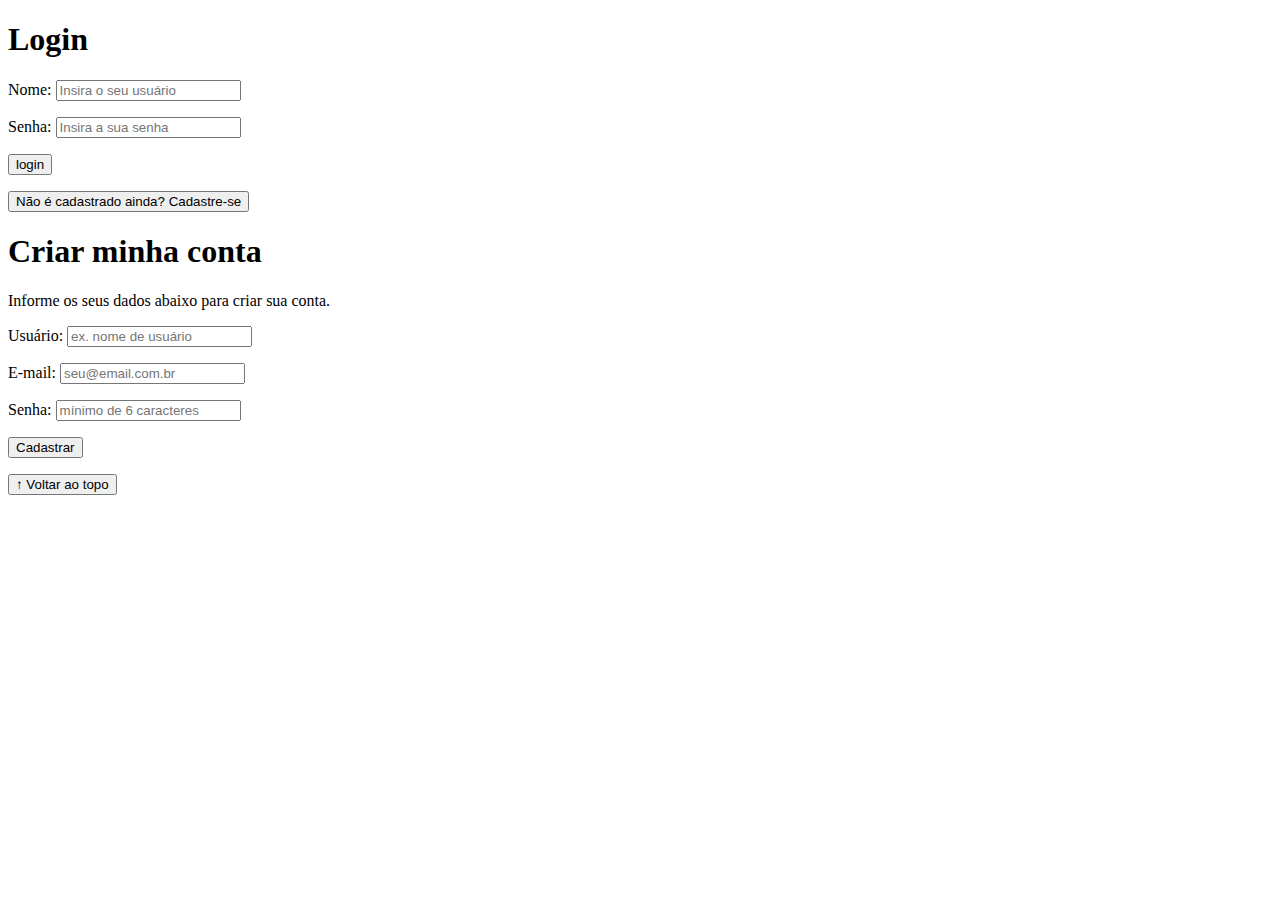
==== login.html @ 08e3b717 ":construction: Primeiro commit com a inserção dos arquivos para estar trabalhando em cima" ====
<!DOCTYPE html>
<html lang="pt-br">

<head>
    <meta charset="UTF-8">
    <meta http-equiv="X-UA-Compatible" content="IE=edge">
    <meta name="viewport" content="width=device-width, initial-scale=1.0">
    <title>LH Games - login</title>
    <link href="https://cdn.jsdelivr.net/npm/bootstrap@5.2.2/dist/css/bootstrap.min.css" rel="stylesheet"
        integrity="sha384-Zenh87qX5JnK2Jl0vWa8Ck2rdkQ2Bzep5IDxbcnCeuOxjzrPF/et3URy9Bv1WTRi" crossorigin="anonymous">
    <link rel="stylesheet" href="css/estilo.css">
</head>

<body>
    <header>
        
    </header>

    <main>
        <section id="section-login">
            <h1>Login</h1>
            <div class="d-flex justify-content-center">
                <form method="post" action="" id="login">
                    <p>
                        <label for="usuario">Nome: </label>
                        <input id="usuario" name="usuario" required="required" type="text"
                            placeholder="Insira o seu usuário" class="form-control" />
                    </p>
                    <p>
                        <label for="senha">Senha: </label>
                        <input id="senha" name="senha" required="required" type="password"
                            placeholder="Insira a sua senha" class="form-control" />
                    </p>
                    <p>
                        <input type="button" value="login" class="btn btn-primary" id="bt-login" onclick="login()" />
                    </p>
                </form>
            </div>
        </section>

        <section id="section-cadastro">
            <div id="botao-cadastrar">
                <button type="button" class="btn btn-info">Não é cadastrado ainda? Cadastre-se</button>
            </div>
            <div id="form-cadastrar">

                <h1>Criar minha conta</h1>
                <p>Informe os seus dados abaixo para criar sua conta.</p>

                <div class="d-flex justify-content-center">
                    <form method="post" action="" id="login">
                        <p>
                            <label for="usuario">Usuário: </label>
                            <input id="usuario" name="usuario" required="required" type="text"
                                placeholder="ex. nome de usuário" class="form-control" />
                        </p>
                        <p>
                            <label for="email">E-mail: </label>
                            <input id="email" name="email" required="required" type="email"
                                placeholder="seu@email.com.br" class="form-control" />
                        </p>
                        <p>
                            <label for="senha">Senha: </label>
                            <input id="senha" name="senha" required="required" type="password"
                                placeholder="mínimo de 6 caracteres" class="form-control" />
                        </p>
                        <p>
                            <input type="button" value="Cadastrar" class="btn btn-primary" id="bt-cadastrar"
                                onclick="cadastro()" />
                        </p>
                    </form>
                </div>

            </div>
        </section>

    </main>



    <footer>
        <p></p>
    </footer>

    <button id="voltar-topo" type="button" class="btn btn-outline-primary">&uarr; Voltar ao topo</button>

    <script src="https://cdn.jsdelivr.net/npm/bootstrap@5.2.2/dist/js/bootstrap.bundle.min.js"
        integrity="sha384-OERcA2EqjJCMA+/3y+gxIOqMEjwtxJY7qPCqsdltbNJuaOe923+mo//f6V8Qbsw3"
        crossorigin="anonymous"></script>
    <script src="js/script.js"></script>

    <script src="https://code.jquery.com/jquery-3.6.1.js"
        integrity="sha256-3zlB5s2uwoUzrXK3BT7AX3FyvojsraNFxCc2vC/7pNI=" crossorigin="anonymous"></script>
    <script type="text/javascript" src="js/jquery-script.js"></script>

</body>

</html>
---- css/estilo.css ----
/*cabeçalho*/


/*Conteudo principal*/


/*banner*/

/*Produtos vendidos*/
/*Rodapé*/

/*Botão Voltar topo*/

/* página de login  */


/* Formulário de cadastro*/
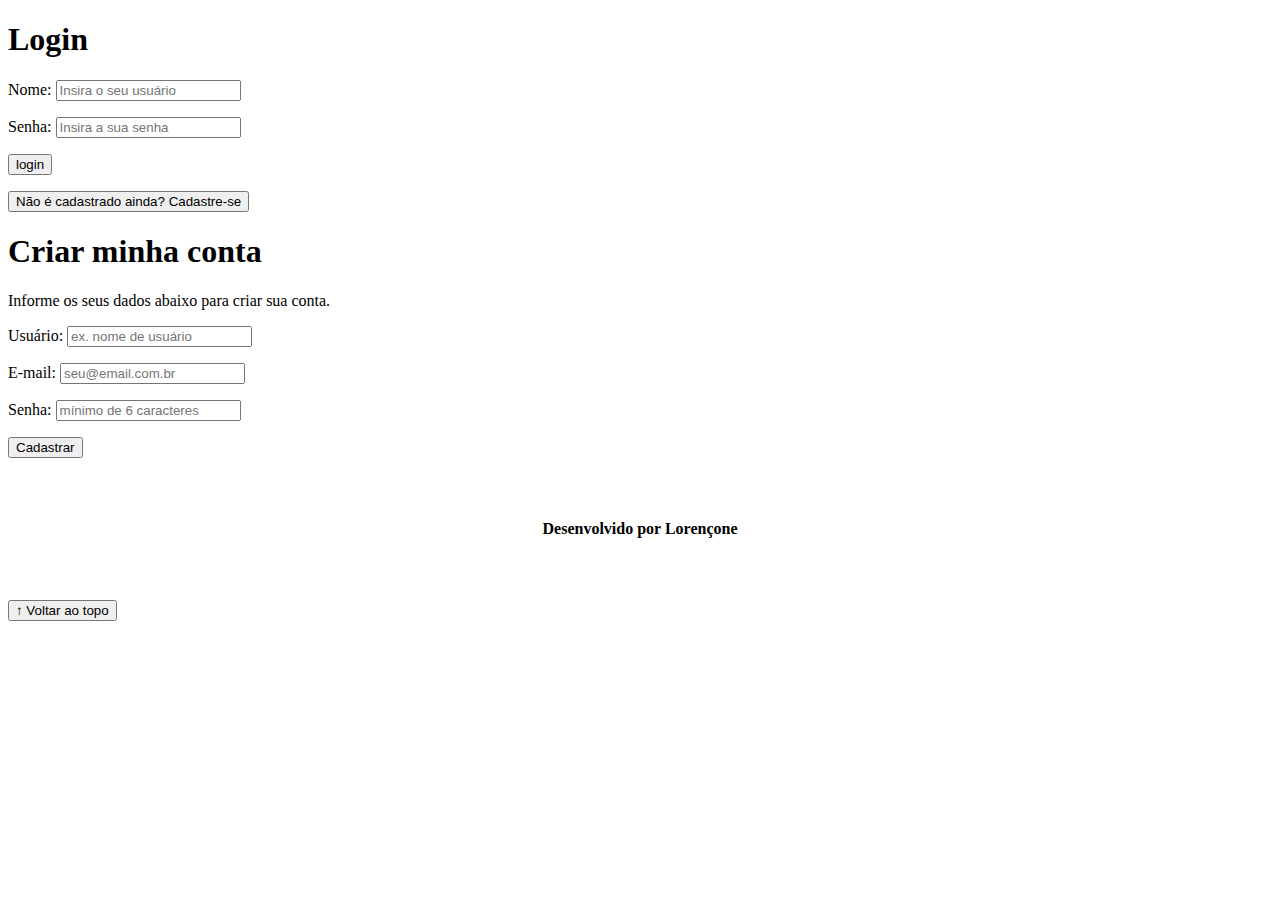
==== commit 71f5ffcd: ":lipstick: Acrescimo do css no footer" ====
--- a/login.html
+++ b/login.html
@@ -5,7 +5,7 @@
     <meta charset="UTF-8">
     <meta http-equiv="X-UA-Compatible" content="IE=edge">
     <meta name="viewport" content="width=device-width, initial-scale=1.0">
-    <title>LH Games - login</title>
+    <title>Lorençone Games - login</title>
     <link href="https://cdn.jsdelivr.net/npm/bootstrap@5.2.2/dist/css/bootstrap.min.css" rel="stylesheet"
         integrity="sha384-Zenh87qX5JnK2Jl0vWa8Ck2rdkQ2Bzep5IDxbcnCeuOxjzrPF/et3URy9Bv1WTRi" crossorigin="anonymous">
     <link rel="stylesheet" href="css/estilo.css">
@@ -79,7 +79,7 @@
 
 
     <footer>
-        <p></p>
+        <p><p>Desenvolvido por Lorençone</p></p>
     </footer>
 
     <button id="voltar-topo" type="button" class="btn btn-outline-primary">&uarr; Voltar ao topo</button>
--- a/css/estilo.css
+++ b/css/estilo.css
@@ -8,7 +8,13 @@
 
 /*Produtos vendidos*/
 /*Rodapé*/
-
+    footer{
+        text-align: center;
+    }
+    footer p{
+        font-weight: bold;
+        padding: 10px;
+    }
 /*Botão Voltar topo*/
 
 /* página de login  */
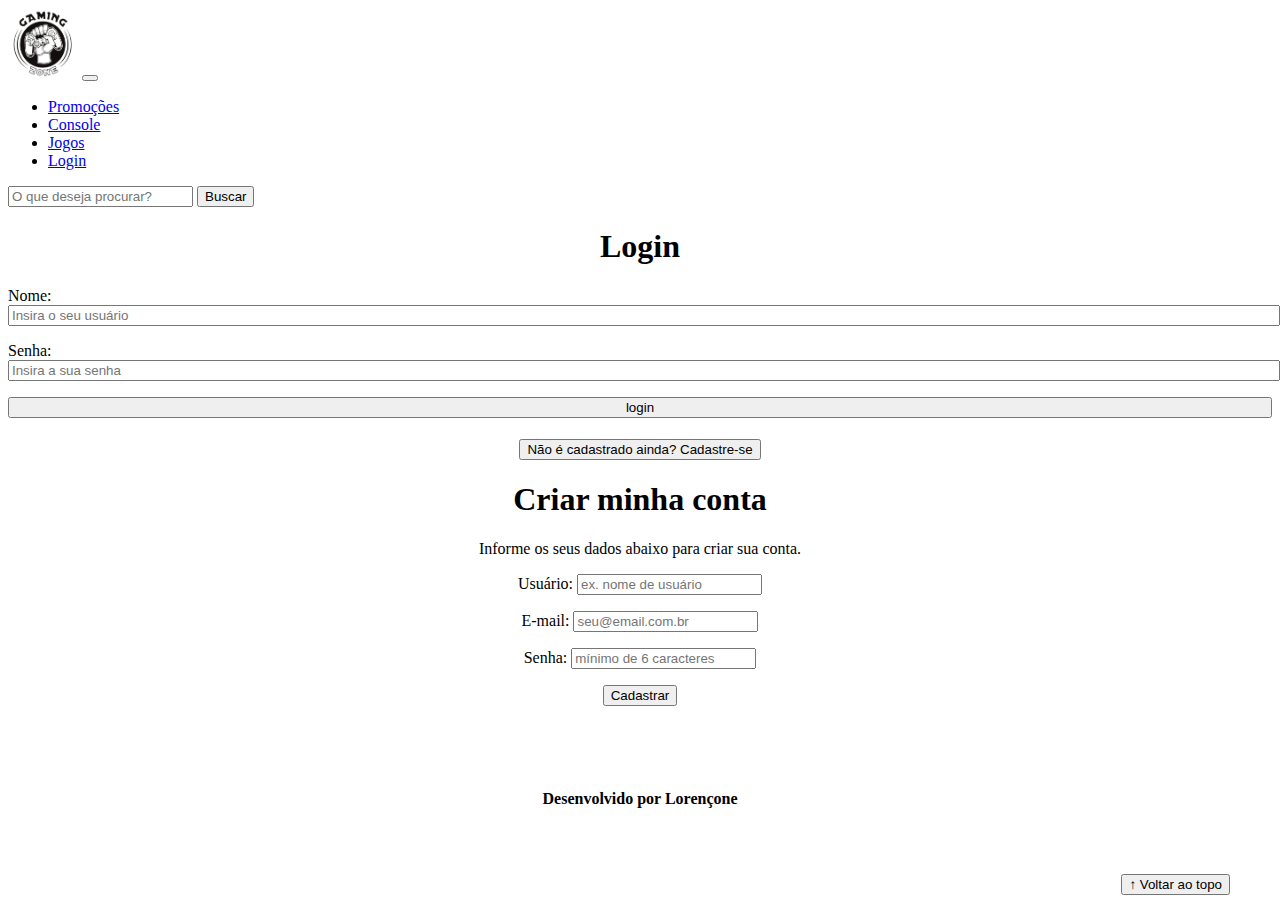
==== commit e22a51d5: ":hammer:Acrescimo da NavBar que não estava presente no código do login" ====
--- a/login.html
+++ b/login.html
@@ -13,7 +13,35 @@
 
 <body>
     <header>
-        
+        <nav class="navbar navbar-expand-lg bg-body-tertiary">
+            <div class="container-fluid">
+              <a class="navbar-brand" href="index.html"><img src="img/logo.png"></a>
+              <button class="navbar-toggler" type="button" data-bs-toggle="collapse" data-bs-target="#navbarSupportedContent" aria-controls="navbarSupportedContent" aria-expanded="false" aria-label="Toggle navigation">
+                <span class="navbar-toggler-icon"></span>
+              </button>
+              <div class="collapse navbar-collapse" id="navbarSupportedContent">
+                <ul class="navbar-nav me-auto mb-2 mb-lg-0">
+                  <li class="nav-item">
+                    <a class="nav-link active" aria-current="page" href="#">Promoções</a>
+                  </li>
+                  <li class="nav-item">
+                    <a class="nav-link" href="#">Console</a>
+                  </li>            
+                </li>
+                  <li class="nav-item">
+                    <a class="nav-link" href="#">Jogos</a>
+                  </li>
+                  <li class="nav-item">
+                    <a class="nav-link" href="login.html">Login</a>
+                  </li>
+                </ul>
+                <form class="d-flex" role="search">
+                  <input class="form-control me-2" type="search" placeholder="O que deseja procurar?" aria-label="Search">
+                  <button class="btn btn-outline-success" type="submit">Buscar</button>
+                </form>
+              </div>
+            </div>
+          </nav>        
     </header>
 
     <main>
--- a/css/estilo.css
+++ b/css/estilo.css
@@ -1,24 +1,89 @@
 /*cabeçalho*/
 
+    header img{
+        height: 70px;
+        width: 70px;
+    }
 
 /*Conteudo principal*/
 
+    main{
+        min-height: 500px;
+    }
 
 /*banner*/
 
+    #section-banners img{
+        height: 500px;
+    }
 /*Produtos vendidos*/
-/*Rodapé*/
+
+    #section-vendidos{
+        text-align: center;
+    }
+
+    #section-vendidos h2{
+        font-weight: bold;
+        padding: 20px;
+    }
+
+    #section-vendidos img{
+        height: 300px;
+        border-radius: 10px;
+    }
+
+    #section-vendidos .card {
+        margin: 5px;
+        border: 1px solid #ccc;
+        border-radius: 10px;
+    }
+
+    #section-vendidos .preco{
+        color: red;
+        font-size: 18px;
+        font-weight: bold;
+    }
+
+    /*Rodapé*/
     footer{
         text-align: center;
     }
+
     footer p{
         font-weight: bold;
         padding: 10px;
     }
 /*Botão Voltar topo*/
+    #voltar-topo{
+        position: fixed;
+        bottom: 5px;
+        right: 50px;
+    }
 
 /* página de login  */
 
+    #section-login{
+        margin-top: 5px;
+
+    }
+
+    #section-login h1{
+        text-align: center;
+    }
+
+    #section-login input{
+        width: 100%;
+    }
 
 /* Formulário de cadastro*/
 
+    #section-cadastro{
+        padding: 5px;
+        text-align: center;
+        background-color: white;
+    }
+
+    #form-cadastro{
+        padding: 50px;
+        display: none;
+    }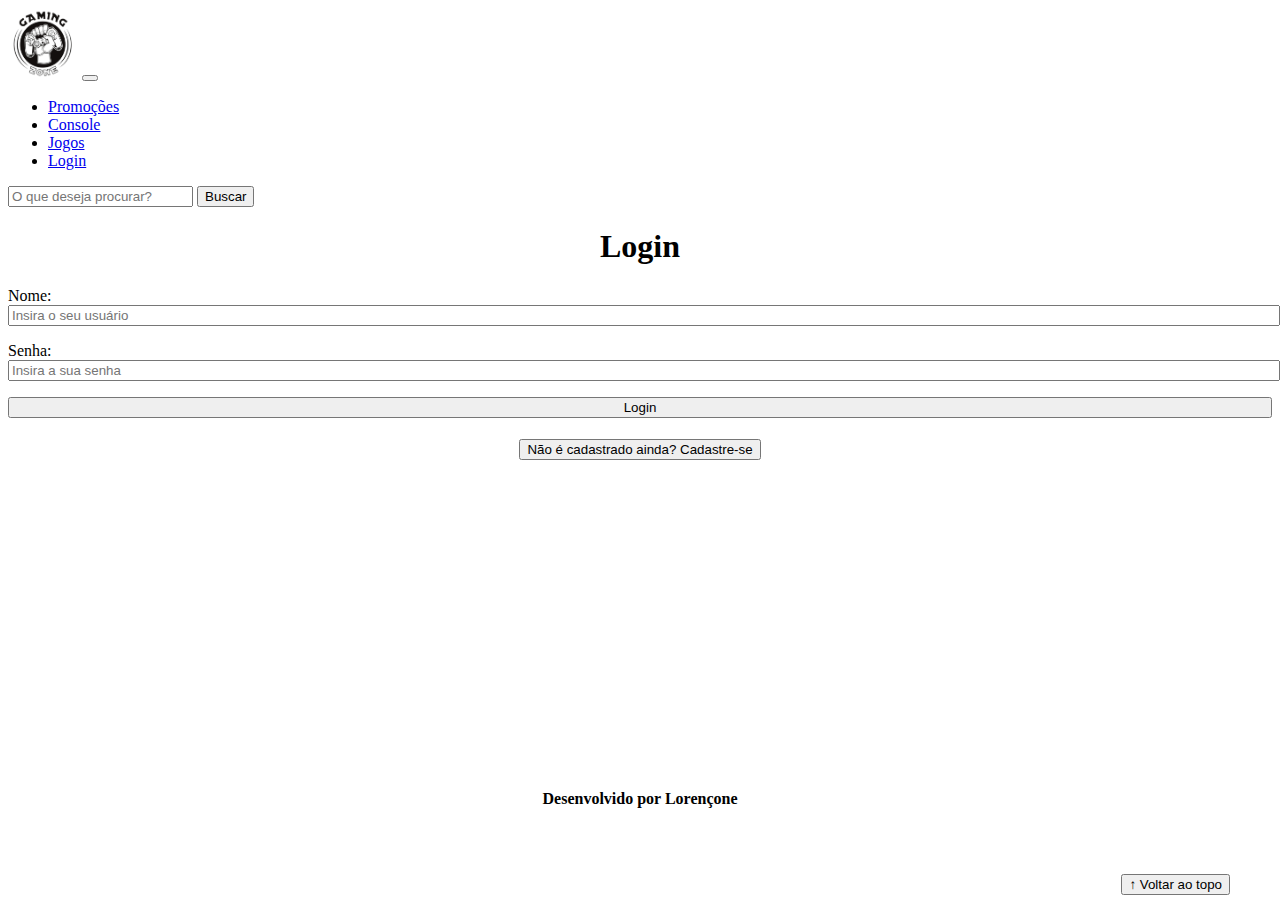
==== commit 3eb85123: ":hammer: Finalizado a codificação do JavaScript, também foi realizada algumas correções no css." ====
--- a/login.html
+++ b/login.html
@@ -60,7 +60,7 @@
                             placeholder="Insira a sua senha" class="form-control" />
                     </p>
                     <p>
-                        <input type="button" value="login" class="btn btn-primary" id="bt-login" onclick="login()" />
+                        <input type="button" value="Login" class="btn btn-primary" id="bt-login" onclick="login()" />
                     </p>
                 </form>
             </div>
--- a/css/estilo.css
+++ b/css/estilo.css
@@ -83,7 +83,7 @@
         background-color: white;
     }
 
-    #form-cadastro{
+    #form-cadastrar{
         padding: 50px;
         display: none;
     }